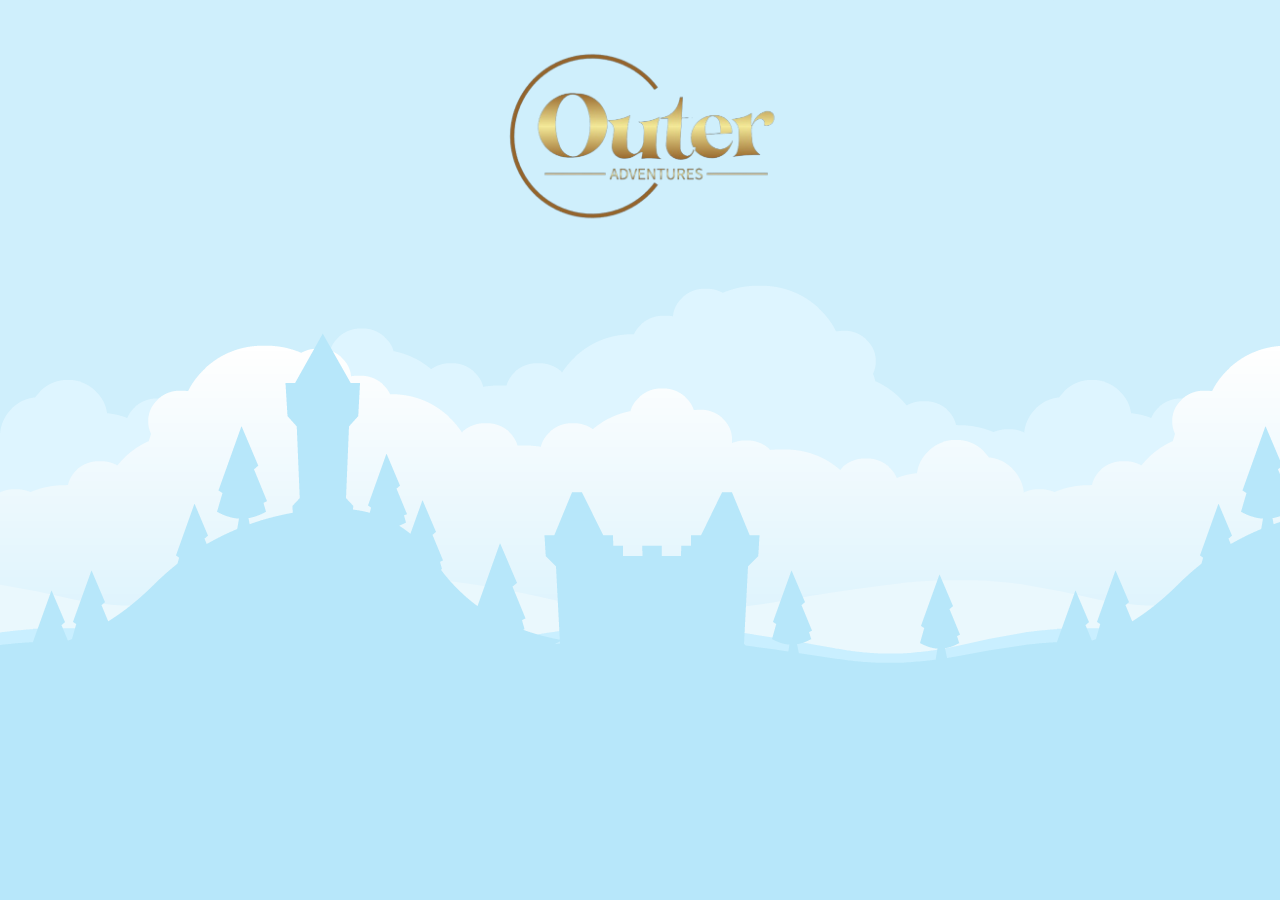
==== index.html @ de4cad58 "New folder structure. Skeleton of the landing page created" ====
<!DOCTYPE html>

<html lang="en">
<head>
    <meta charset="UTF-8">
    <meta http-equiv="X-UA-Compatible" content="IE=edge">
    <meta name="viewport" content="width=device-width, initial-scale=1.0">
    <title>Outer Adventures</title>

    <!-- Links to Stylesheets -->
    <link rel="stylesheet" href="./css/style.css">

</head>
<body>

    <div id="logo">
        <img src="./resources/images/logo.png">
    </div>

    <!-- JavaScript Scripts -->
    <script src="./js/index.js"></script>
    
</body>
</html>
---- css/style.css ----
body {
    background-image: url('../resources/images/backgroundCastles.png');
}

#logo {
    text-align: center;
}

#logo img {
    width: 25vw;
    margin-top: 40px;
}
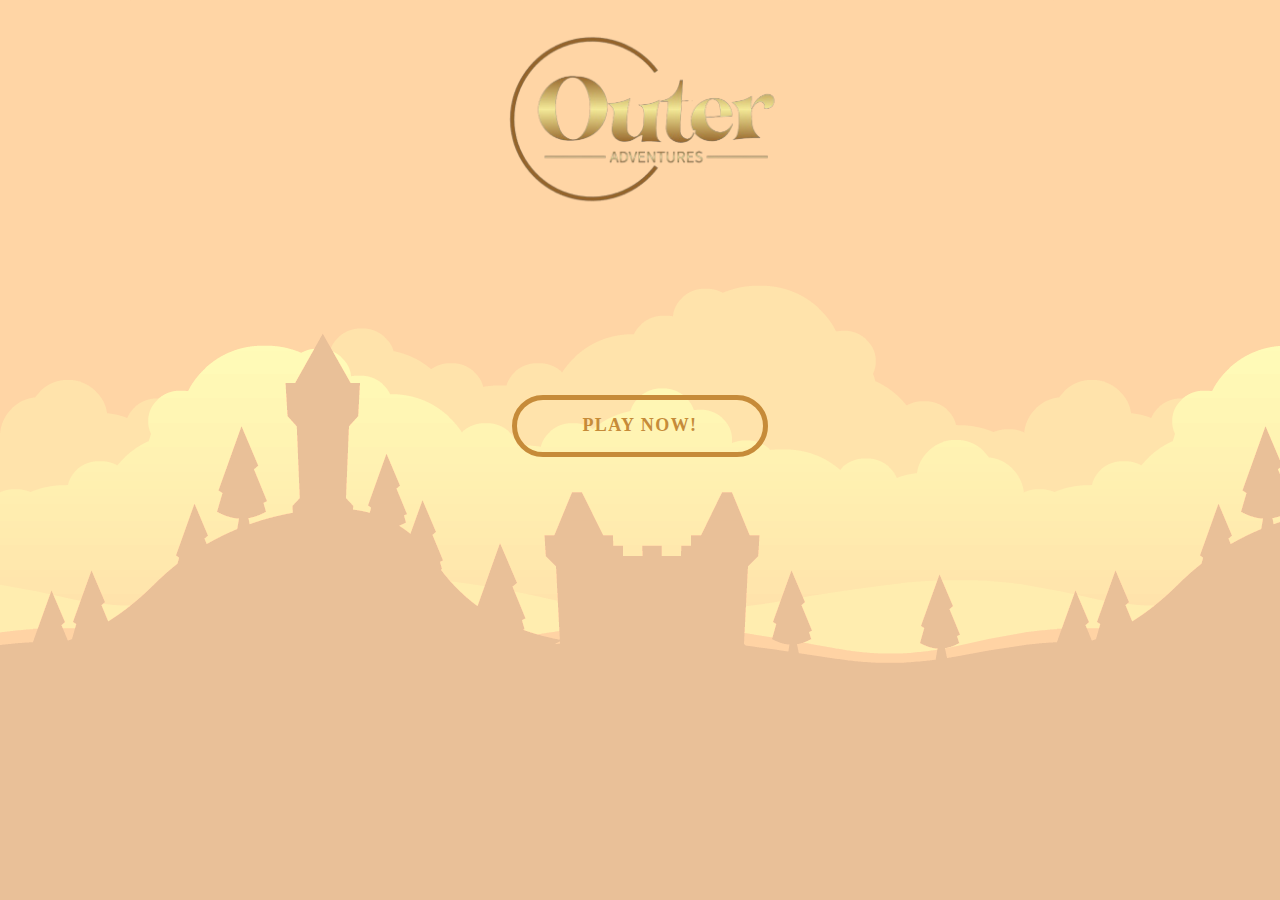
==== commit c677a618: "Finished with landing page and added files for the proper game. Changed background color too" ====
--- a/index.html
+++ b/index.html
@@ -9,6 +9,7 @@
 
     <!-- Links to Stylesheets -->
     <link rel="stylesheet" href="./css/style.css">
+    <link href='https://fonts.googleapis.com/css?family=Cedarville Cursive' rel='stylesheet'>
 
 </head>
 <body>
@@ -17,6 +18,10 @@
         <img src="./resources/images/logo.png">
     </div>
 
+    <div id="landingBtn">
+        <button id="playBtn">Play Now!</button>
+    </div>
+
     <!-- JavaScript Scripts -->
     <script src="./js/index.js"></script>
     
--- a/css/style.css
+++ b/css/style.css
@@ -8,5 +8,65 @@
 
 #logo img {
     width: 25vw;
-    margin-top: 40px;
+    margin-top: 2.5vh;
+}
+
+#landingBtn {
+    text-align: center;
+    margin-top: 20vh;
+}
+
+button {
+  --text-base: 35deg, 55%, 50%;
+  --text-hover: 0deg, 72%, 86%;
+  --shadow-start: 35deg, 55%, 50%;
+  --shadow-end: 25deg, 55%, 50%;
+  --shadow-inner: 15deg, 55%, 50%;
+  all: unset;
+  color: hsla(var(--text-base), 1);
+  font: 700 1.125rem/1.2 Copperplate, "Copperplate Gothic Light", fantasy;
+  letter-spacing: 0.08em;
+  text-transform: uppercase;
+  text-align: center;
+  padding: 0.85em;
+  max-width: 100%;
+  width: 12em;
+  background: inherit;
+  background-clip: padding-box;
+  border: 5px solid hsla(var(--text-base), 1);
+  border-radius: 2em;
+  cursor: pointer;
+  position: relative;
+  transition: 0.25s ease-out;
+}
+button::before, button::after {
+  content: "";
+  border-radius: inherit;
+  transition: inherit;
+  position: absolute;
+  inset: 0;
+  pointer-events: none;
+}
+button::before {
+  inset: -0.2em;
+  z-index: -1;
+  background: linear-gradient(hsla(var(--shadow-start), 1), hsla(var(--shadow-end), 1));
+  filter: blur(1.2em) saturate(1.2);
+  transform-origin: bottom;
+  transform: scaleY(0.5);
+  opacity: 0;
+}
+button::after {
+  box-shadow: inset 0 0 0 1px #fff, 0 0 0 4px rgba(255, 255, 255, 0.7), 1px 1px 0 4px #fff;
+  mix-blend-mode: overlay;
+  opacity: 0;
+}
+button:hover, button:focus {
+  color: hsla(var(--text-hover), 1);
+  border-color: transparent;
+  box-shadow: inset 0 1.4em 0 hsla(var(--shadow-inner), 0.1), inset 0 0 1.4em hsla(var(--shadow-inner), 0.32), 0 1px 1px hsla(var(--shadow-inner), 0.32);
+}
+button:hover::before, button:hover::after, button:focus::before, button:focus::after {
+  transform: none;
+  opacity: 1;
 }